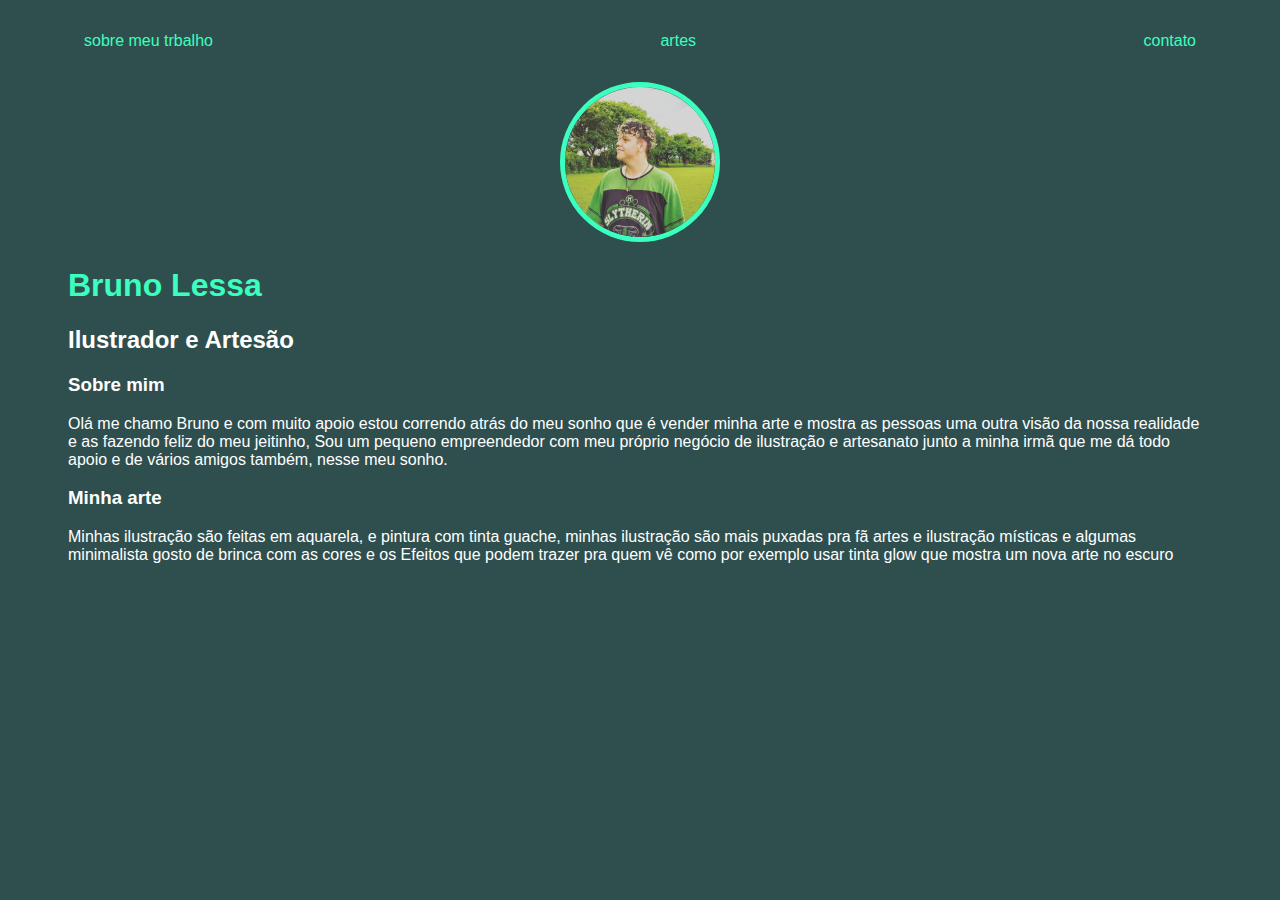
==== index.html @ bb941041 "Add files via upload" ====
<!DOCTYPE html>
<html lang="en">
<head>
    <meta charset="UTF-8">
    <meta http-equiv="X-UA-Compatible" content="IE=edge">
    <meta name="viewport" content="width=device-width, initial-scale=1.0">
    <title>Raven arts</title>
    <link rel="stylesheet" href="index.css">
</head>
<body>
    <div class="conteiner">
        <nav>
            <ul>
                <li>
                    <a href="index.html">sobre meu trbalho</a>
                </li>
                <li>
                    <a href="artsc.html">artes</a>
                </li>
                <li>
                    <a href="contact.html">contato</a>
                </li>
            </ul>
        </nav>
    
        <header>
            <div class="center">
                <img src="./img/WhatsApp Image 2023-02-03 at 21.04.06.jpeg"></img>
            </div>
            <h1>Bruno Lessa</h1>
            <h2>Ilustrador e Artesão</h2>
    
        </header>
    
        <main>
            <section>
                <h3>Sobre mim</h3>
    
                <p>
                    Olá me chamo Bruno e com muito apoio estou correndo atrás do meu sonho que é vender minha arte e mostra as pessoas uma outra visão da nossa realidade e as fazendo feliz do meu jeitinho, Sou um pequeno empreendedor com meu próprio negócio de ilustração e artesanato junto a minha irmã que me dá todo apoio e de vários amigos também, nesse meu sonho.
                </p>
    
                <h3>Minha arte</h3>
    
                <p> 
                    Minhas ilustração são feitas em aquarela, e pintura com tinta guache, minhas ilustração são mais puxadas  pra fã artes e ilustração místicas e algumas minimalista gosto de brinca com as cores e os Efeitos que podem trazer pra quem vê como por exemplo usar tinta glow que mostra um nova arte no escuro
    
                </p>
    
            </section>
        </main>
    </div>
    
</body>
</html>
---- index.css ----
body {
    color: #3bffbe;
   background-color: darkslategray;
    font-family: Arial, Helvetica, sans-serif;
}

ul {
   display: flex;
   justify-content: space-between;
   list-style-type: none;
   align-items: center;
   padding: 16px;
}

a {
    color: #3bffbe; 
    text-decoration: none;
}

img {
    width: 150px;
    height: 150px;
    border-radius: 50%;
    border: 5px solid #3bffbe; 
}

.center {
     text-align: center;
}

h1 {
    color: #3bffbe; 

}

h2 {
    color: white;
}

h3 {
    color: white;

}

p {
    color: white;
}

.conteiner { 

padding: 0px 60px;
}

.artes{
 color: darkslategrey;
}
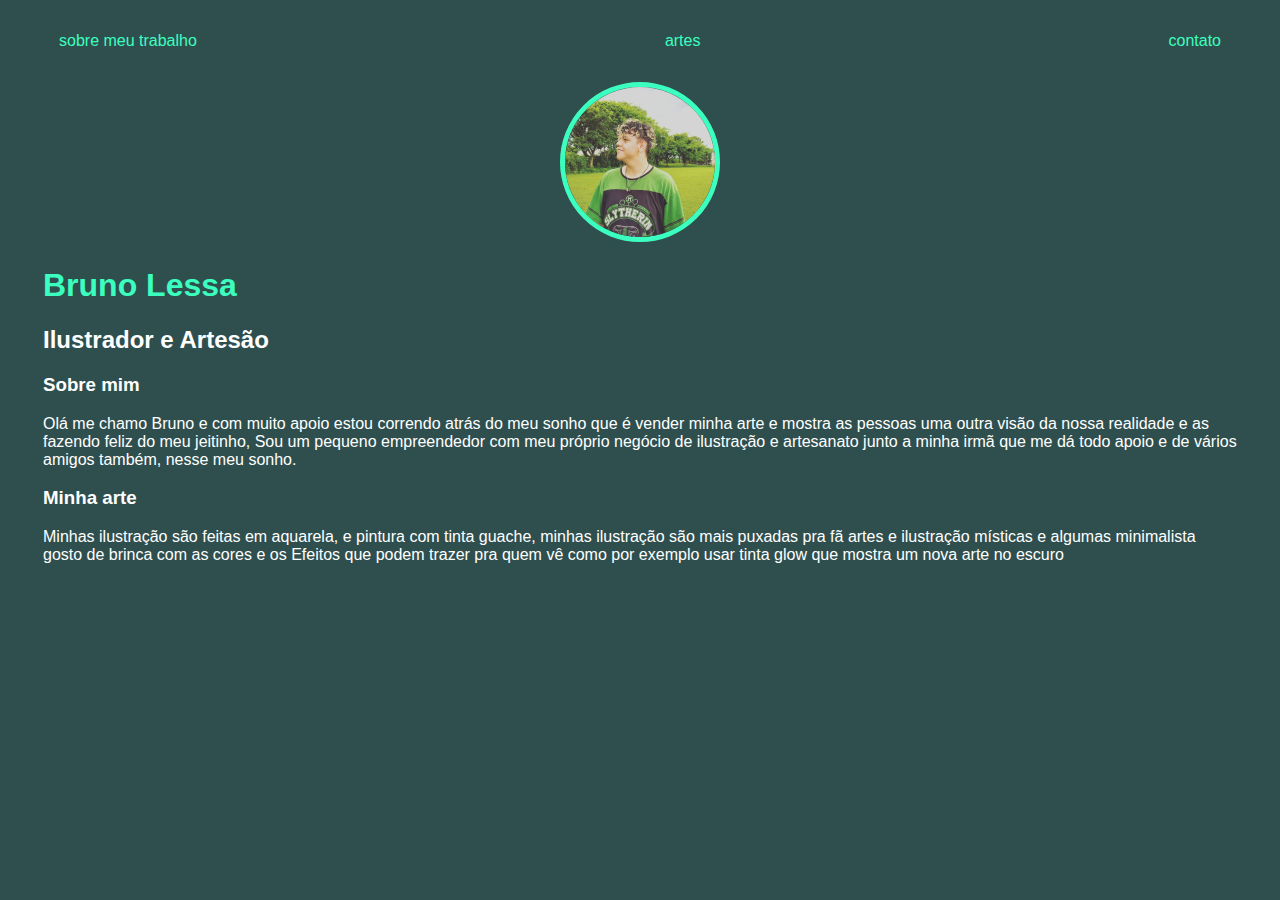
==== commit 5b262c0c: "escrita" ====
--- a/index.html
+++ b/index.html
@@ -12,7 +12,7 @@
         <nav>
             <ul>
                 <li>
-                    <a href="index.html">sobre meu trbalho</a>
+                    <a href="index.html">sobre meu trabalho</a>
                 </li>
                 <li>
                     <a href="artsc.html">artes</a>
--- a/index.css
+++ b/index.css
@@ -48,9 +48,6 @@
 
 .conteiner { 
 
-padding: 0px 60px;
+padding: 0px 35px;
 }
 
-.artes{
- color: darkslategrey;
-}